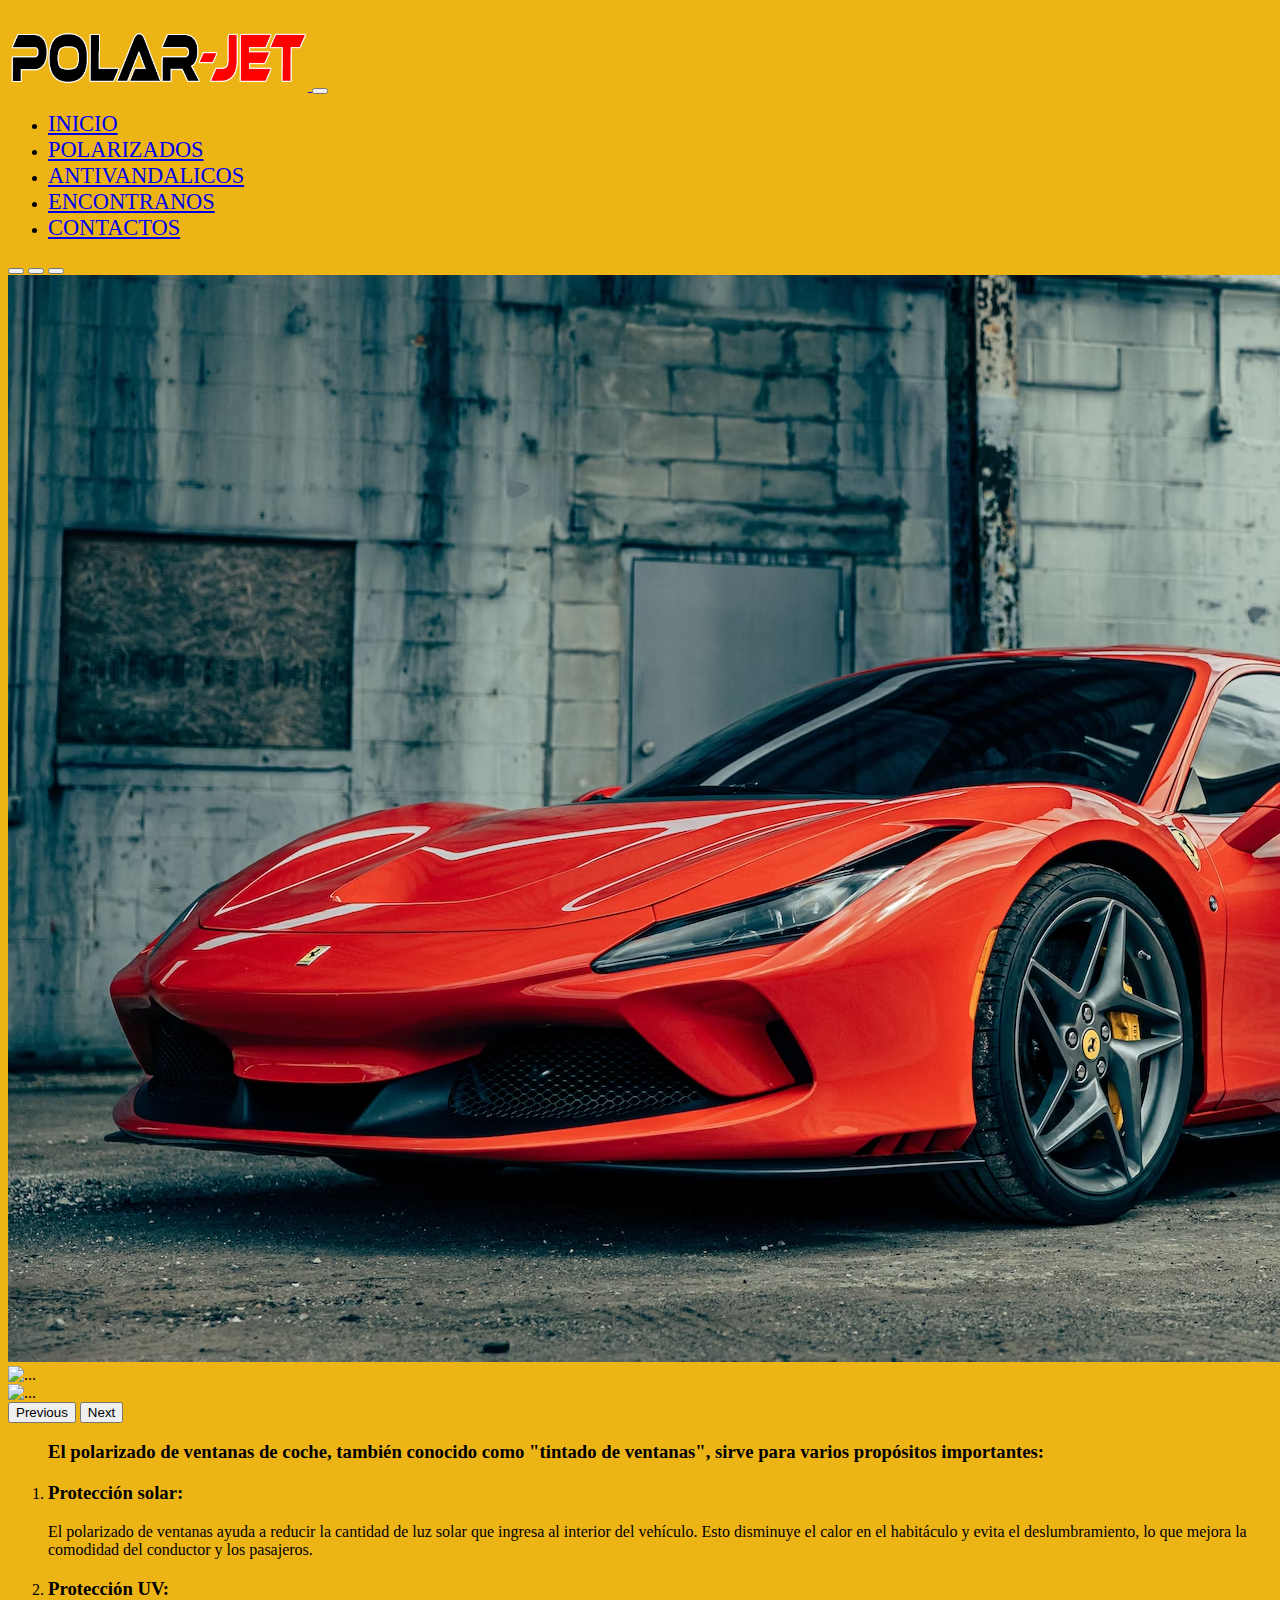
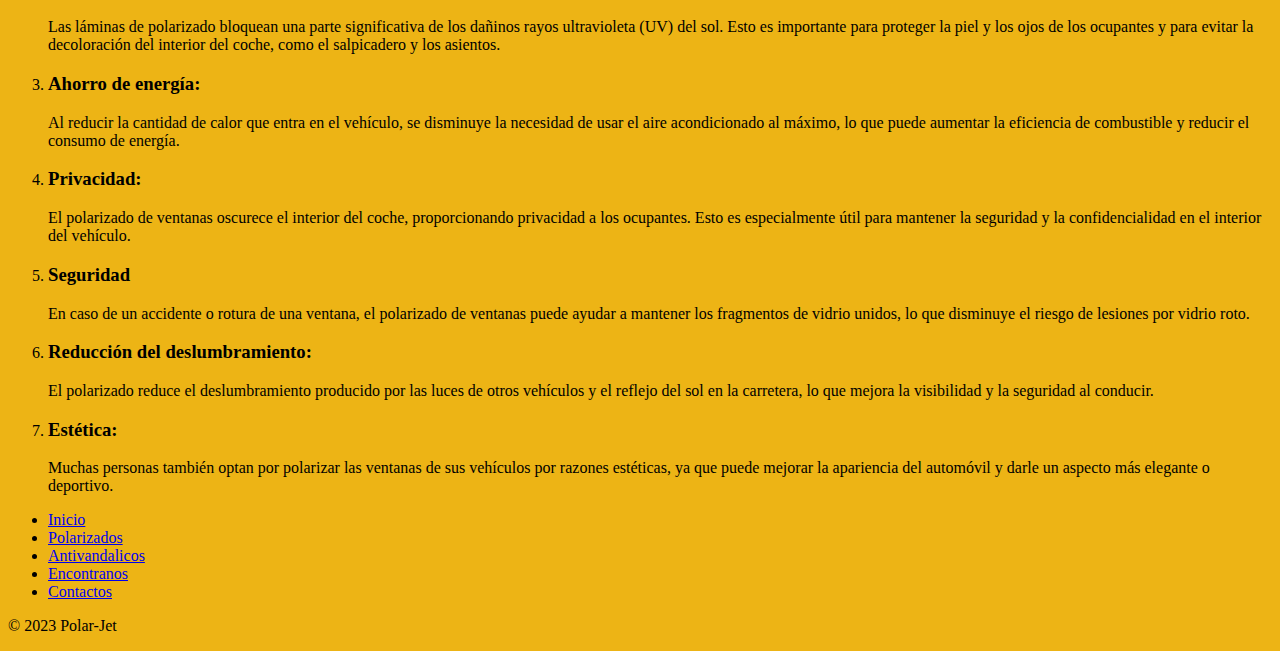
==== index.html @ 4fd5dbec "polar jet github" ====
<!DOCTYPE html>
<html lang="es">

<head>
    <meta charset="UTF-8">
    <meta name="viewport" content="width=device-width, initial-scale=1.0">
    <title>Polar-Jet</title>
    <!-- CSS BS -->
    <link href="https://cdn.jsdelivr.net/npm/bootstrap@5.3.2/dist/css/bootstrap.min.css" rel="stylesheet"
        integrity="sha384-T3c6CoIi6uLrA9TneNEoa7RxnatzjcDSCmG1MXxSR1GAsXEV/Dwwykc2MPK8M2HN" crossorigin="anonymous">
    <!-- MI CSS-->
    <link rel="stylesheet" href="css/estilo.css">
</head>

<body>

    <!-- NAVBAR BS -->
    <nav class="navbar navbar-expand-lg navbar-dark bg-dark encabezado">
        <div class="container-fluid">
            <a class="navbar-brand" href="#">
                <img class="logo" src="img/polar-jet-logo.png" alt="Logo Polar-Jet">
            </a>
            <button class="navbar-toggler" type="button" data-bs-toggle="collapse" data-bs-target="#navbarNav"
                aria-controls="navbarNav" aria-expanded="false" aria-label="Toggle navigation">
                <span class="navbar-toggler-icon"></span>
            </button>
            <div class="collapse navbar-collapse" id="navbarNav">
                <ul class="navbar-nav menuNav">
                    <li class="nav-item">
                        <a class="nav-link active" aria-current="page" href="index.html">Inicio</a>
                    </li>
                    <li class="nav-item">
                        <a class="nav-link" href="html/polarizados.html">Polarizados</a>
                    </li>
                    <li class="nav-item">
                        <a class="nav-link" href="html/antivandalicos.html">Antivandalicos</a>
                    </li>
                    <li class="nav-item">
                        <a class="nav-link" href="html/encontranos.html">Encontranos</a>
                    </li>
                    <li class="nav-item">
                        <a class="nav-link" href="html/contactos.html">Contactos</a>
                    </li>
                </ul>
            </div>
        </div>
    </nav>

    <!-- BS CAROUSEL -->

    <div id="carouselExampleIndicators" class="carousel slide">
        <div class="carousel-indicators">
            <button type="button" data-bs-target="#carouselExampleIndicators" data-bs-slide-to="0" class="active"
                aria-current="true" aria-label="Slide 1"></button>
            <button type="button" data-bs-target="#carouselExampleIndicators" data-bs-slide-to="1"
                aria-label="Slide 2"></button>
            <button type="button" data-bs-target="#carouselExampleIndicators" data-bs-slide-to="2"
                aria-label="Slide 3"></button>
        </div>
        <div class="carousel-inner">
            <div class="carousel-item active">
                <img src="img/cocherojo.avif" class="d-block w-100" alt="Coche rojo">
            </div>
            <div class="carousel-item">
                <img src="..." class="d-block w-100" alt="...">
            </div>
            <div class="carousel-item">
                <img src="..." class="d-block w-100" alt="...">
            </div>
        </div>
        <button class="carousel-control-prev" type="button" data-bs-target="#carouselExampleIndicators"
            data-bs-slide="prev">
            <span class="carousel-control-prev-icon" aria-hidden="true"></span>
            <span class="visually-hidden">Previous</span>
        </button>
        <button class="carousel-control-next" type="button" data-bs-target="#carouselExampleIndicators"
            data-bs-slide="next">
            <span class="carousel-control-next-icon" aria-hidden="true"></span>
            <span class="visually-hidden">Next</span>
        </button>
    </div>

    <!-- LISTA -->

    <div class="list">
        <ol>
            <h3 class="titulo">El polarizado de ventanas de coche, también conocido como "tintado de ventanas", sirve
                para varios propósitos importantes:</h3>
            <li>
                <h3>Protección solar:</h3>
                <p>El polarizado de ventanas ayuda a reducir la cantidad de luz solar que ingresa al interior del
                    vehículo.
                    Esto disminuye el calor en el habitáculo y evita el deslumbramiento, lo que mejora la comodidad del
                    conductor y los pasajeros.</p>
            </li>
            <li>
                <h3>Protección UV:</h3>
                <p>Las láminas de polarizado bloquean una parte significativa de los dañinos rayos ultravioleta (UV) del
                    sol. Esto es importante para proteger la piel y los ojos de los ocupantes y para evitar la
                    decoloración
                    del interior del coche, como el salpicadero y los asientos.</p>
            </li>
            <li>
                <h3>Ahorro de energía:</h3>
                <p>Al reducir la cantidad de calor que entra en el vehículo, se disminuye la necesidad de usar el aire
                    acondicionado al máximo, lo que puede aumentar la eficiencia de combustible y reducir el consumo de
                    energía.</p>
            </li>
            <li>
                <h3>Privacidad:</h3>
                <p>El polarizado de ventanas oscurece el interior del coche, proporcionando privacidad a los ocupantes.
                    Esto
                    es especialmente útil para mantener la seguridad y la confidencialidad en el interior del vehículo.
                </p>
            </li>
            <li>
                <h3>Seguridad</h3>
                <p>En caso de un accidente o rotura de una ventana, el polarizado de ventanas puede ayudar a mantener
                    los
                    fragmentos de vidrio unidos, lo que disminuye el riesgo de lesiones por vidrio roto.</p>
            </li>
            <li>
                <h3>Reducción del deslumbramiento:</h3>
                <p>El polarizado reduce el deslumbramiento producido por las luces de otros vehículos y el reflejo del
                    sol
                    en la carretera, lo que mejora la visibilidad y la seguridad al conducir.</p>
            </li>
            <li>
                <h3>Estética:</h3>
                <p>Muchas personas también optan por polarizar las ventanas de sus vehículos por razones estéticas, ya
                    que
                    puede mejorar la apariencia del automóvil y darle un aspecto más elegante o deportivo.</p>
            </li>
    </div>
    </ol>

    <footer class="py-3 my-4">
        <ul class="nav justify-content-center border-bottom pb-3 mb-3">
            <li class="nav-item"><a href="#" class="nav-link px-2 text-body-secondary">Inicio</a></li>
            <li class="nav-item"><a href="#" class="nav-link px-2 text-body-secondary">Polarizados</a></li>
            <li class="nav-item"><a href="#" class="nav-link px-2 text-body-secondary">Antivandalicos</a></li>
            <li class="nav-item"><a href="#" class="nav-link px-2 text-body-secondary">Encontranos</a></li>
            <li class="nav-item"><a href="#" class="nav-link px-2 text-body-secondary">Contactos</a></li>
        </ul>
        <p class="text-center text-body-secondary">&copy; 2023 Polar-Jet</p>
    </footer>

    <!-- JS BOOSTRAP -->
    <script src="https://cdn.jsdelivr.net/npm/bootstrap@5.3.2/dist/js/bootstrap.bundle.min.js"
        integrity="sha384-C6RzsynM9kWDrMNeT87bh95OGNyZPhcTNXj1NW7RuBCsyN/o0jlpcV8Qyq46cDfL"
        crossorigin="anonymous"></script>

</body>

</html>
---- css/estilo.css ----
body {
    background-color: #edb415;
}

/* ENCABEZADO */

.logo {
    width: 300px;
}

.encabezado {
    border-top: 20px solid #edb415;
}

.menuNav a {
    text-transform: uppercase;
    font-size: 1.4rem;
}

.menuNav a:hover {
    background-color: rgb(171, 0, 0);
    color: white;
}

/* Lista */

nav>ul {
    display: flex;
    flex-direction: column;
    align-items: center;
}


/* FORMULARIO */

form {
    width: 450px;
    margin: auto;
    background: white;
    padding: 10px 20px;
    box-sizing: border-box;
    margin-top: 20px;
    border-radius: 20px;
}


form h3 {
    text-align: center;
    margin: 0;
    font-size: 30px;
    margin-bottom: 20px;
}

input, textarea {
    width: 100%;
    margin-bottom: 20px;
    padding: 7px;
    box-sizing: border-box;
    font-size: 17px;
}

textarea {
    min-height: 100px;
    max-height: 200px;
    max-width: 100%;
}

.boton {
    background-color: rgb(29, 25, 40);
    color: white;
    padding: 20px;
    border: none;
}

.boton:hover {
    cursor: pointer;
    background-color: rgb(87, 87, 67);
}

@media (max-width:400px) {
    form{
        width: 100%;
    }
}

/* IMAGENES */

h2 {
    text-align: center;
    margin: 50px 0px;
    font-size: 2.0rem;
}

.imgwspp {
    width: 100%;
    max-width: 1000px;
    min-width: 320px;
    margin: auto;
}

.iconowspp {
    max-width: 30%;
    height: auto;
    display: block;
    margin: 0 auto;
}

.imgqr {
    width: 100%;
    max-width: 1000px;
    min-width: 320px;
    margin: auto;
}

.qrpolar {
    max-width: 300%;
    height: auto;
    display: block;
    margin: 0 auto;
    padding: 20px;
}

.vidroRoto {
    text-align: center;
}

.imgRoto {
    width: 81%;
    max-width: 600px;
    margin-top: 20px;
    margin-bottom: 20px;
}

/* DIRECCION */

iframe {
    display: block;
    margin: auto;
}
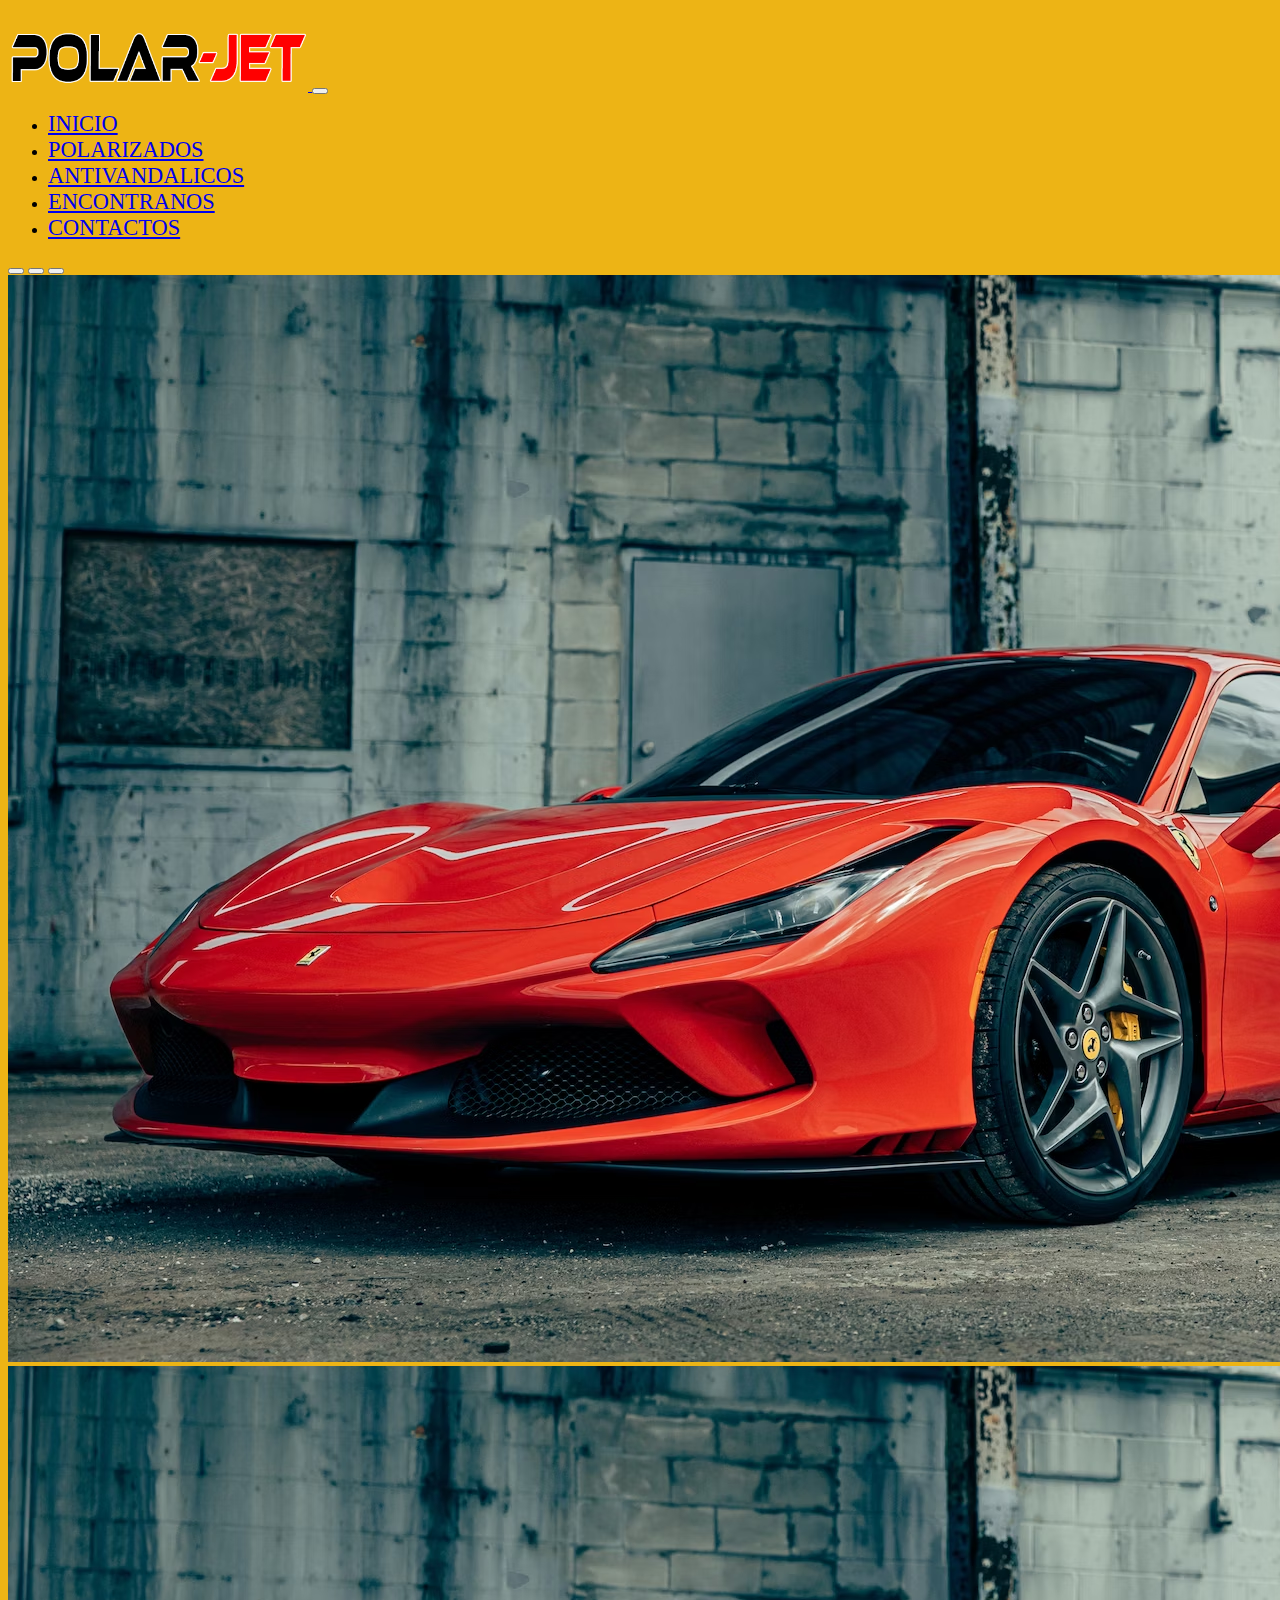
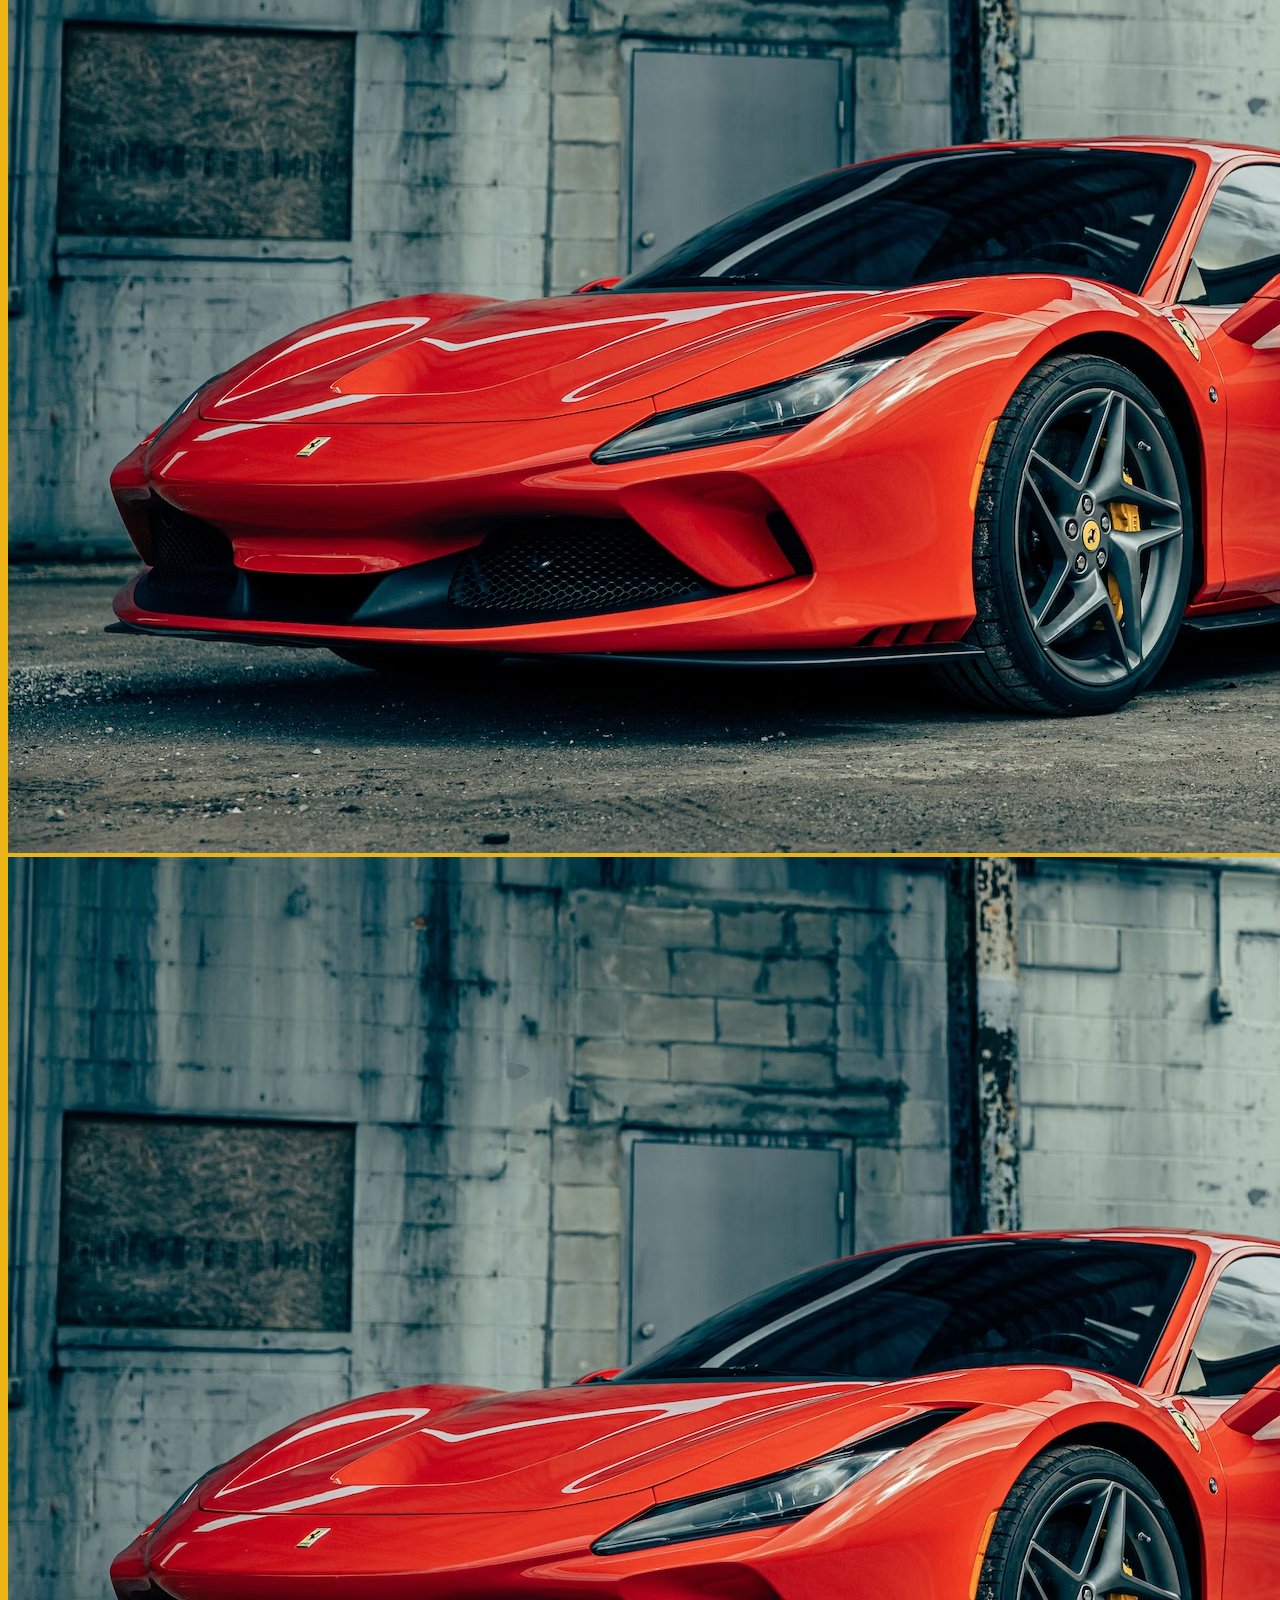
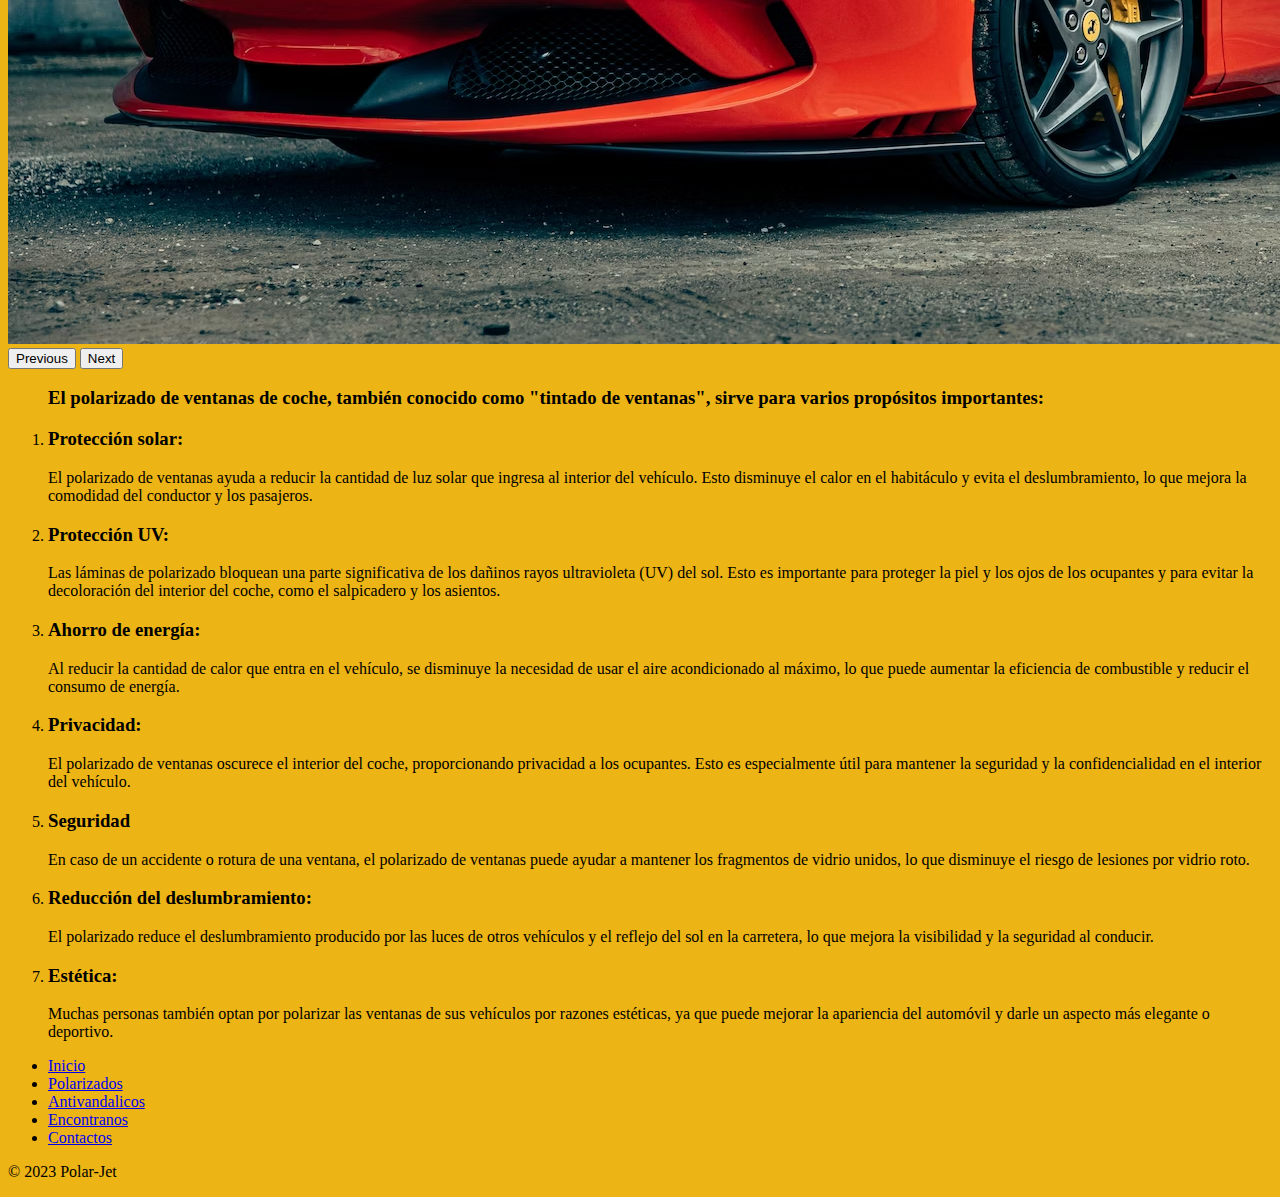
==== commit 3abcdc67: "polar jet cambios 2" ====
--- a/index.html
+++ b/index.html
@@ -62,10 +62,10 @@
                 <img src="img/cocherojo.avif" class="d-block w-100" alt="Coche rojo">
             </div>
             <div class="carousel-item">
-                <img src="..." class="d-block w-100" alt="...">
+                <img src="img/cocherojo.avif" class="d-block w-100" alt="Coche rojo 2">
             </div>
             <div class="carousel-item">
-                <img src="..." class="d-block w-100" alt="...">
+                <img src="img/cocherojo.avif" class="d-block w-100" alt="Coche rojo 3">
             </div>
         </div>
         <button class="carousel-control-prev" type="button" data-bs-target="#carouselExampleIndicators"
@@ -136,11 +136,11 @@
 
     <footer class="py-3 my-4">
         <ul class="nav justify-content-center border-bottom pb-3 mb-3">
-            <li class="nav-item"><a href="#" class="nav-link px-2 text-body-secondary">Inicio</a></li>
-            <li class="nav-item"><a href="#" class="nav-link px-2 text-body-secondary">Polarizados</a></li>
-            <li class="nav-item"><a href="#" class="nav-link px-2 text-body-secondary">Antivandalicos</a></li>
-            <li class="nav-item"><a href="#" class="nav-link px-2 text-body-secondary">Encontranos</a></li>
-            <li class="nav-item"><a href="#" class="nav-link px-2 text-body-secondary">Contactos</a></li>
+            <li class="nav-item"><a href="index.html" class="nav-link px-2 text-body-secondary">Inicio</a></li>
+            <li class="nav-item"><a href="html/polarizados.html" class="nav-link px-2 text-body-secondary">Polarizados</a></li>
+            <li class="nav-item"><a href="html/antivandalicos.html" class="nav-link px-2 text-body-secondary">Antivandalicos</a></li>
+            <li class="nav-item"><a href="html/encontranos.html" class="nav-link px-2 text-body-secondary">Encontranos</a></li>
+            <li class="nav-item"><a href="html/contactos.html" class="nav-link px-2 text-body-secondary">Contactos</a></li>
         </ul>
         <p class="text-center text-body-secondary">&copy; 2023 Polar-Jet</p>
     </footer>
